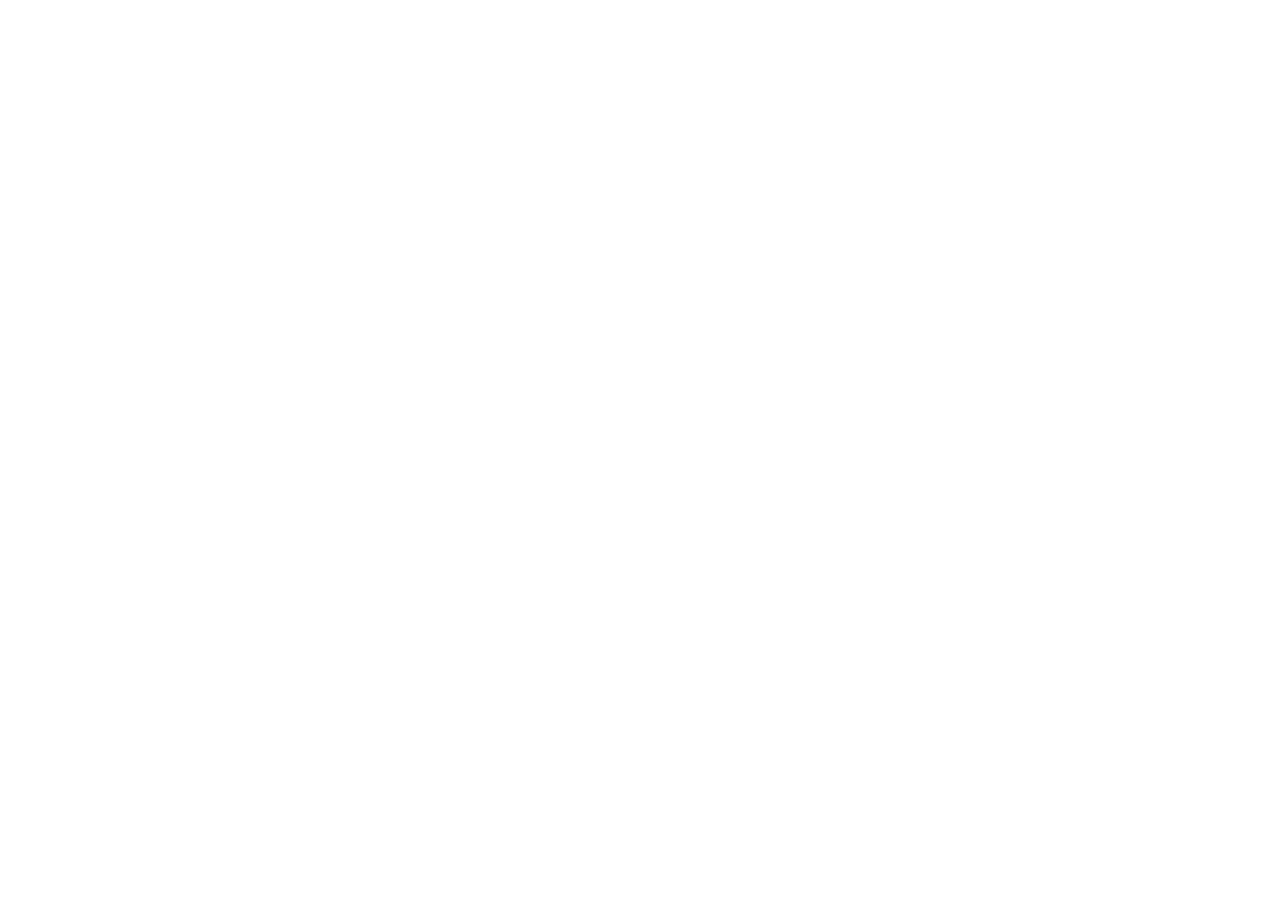
==== clase2.html @ b8dd4263 "clase8" ====
<!DOCTYPE html>
<html lang="en">
<head>
    <meta charset="UTF-8">
    <meta name="viewport" content="width=device-width, initial-scale=1.0">
    <title>Document</title>
</head>
<body>
    <script src="script10.js"></script>
</body>
</html>
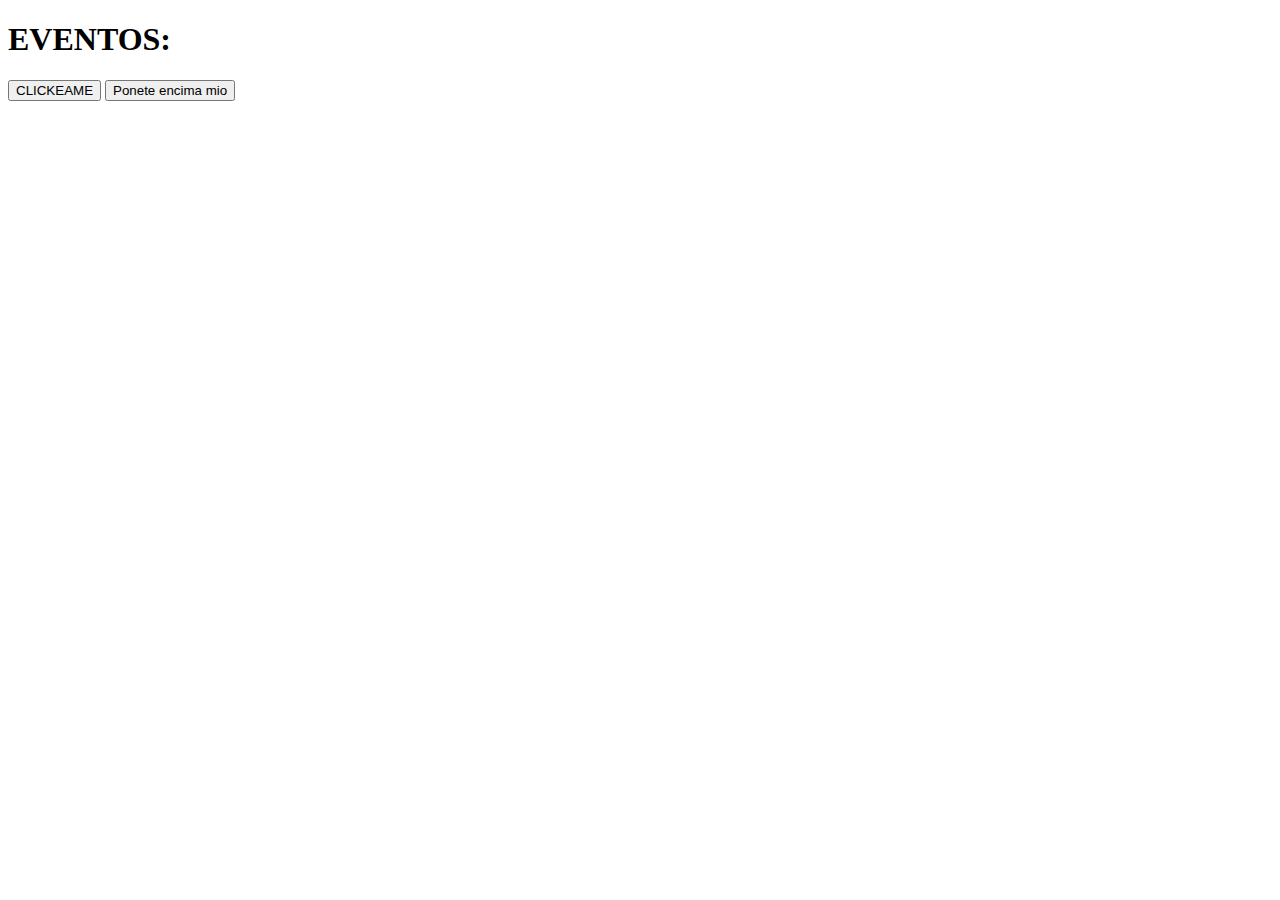
==== commit 83c7da19: "strings" ====
--- a/clase2.html
+++ b/clase2.html
@@ -6,6 +6,11 @@
     <title>Document</title>
 </head>
 <body>
+    <h1> EVENTOS: </h1>
+    <p id="seleccionable"></p>
+    <p id="seleccionable2"></p>
+    <button onclick="mostrar()">CLICKEAME</button>
+    <button onmouseover="mostrar2()">Ponete encima mio</button>
     <script src="script10.js"></script>
 </body>
 </html>